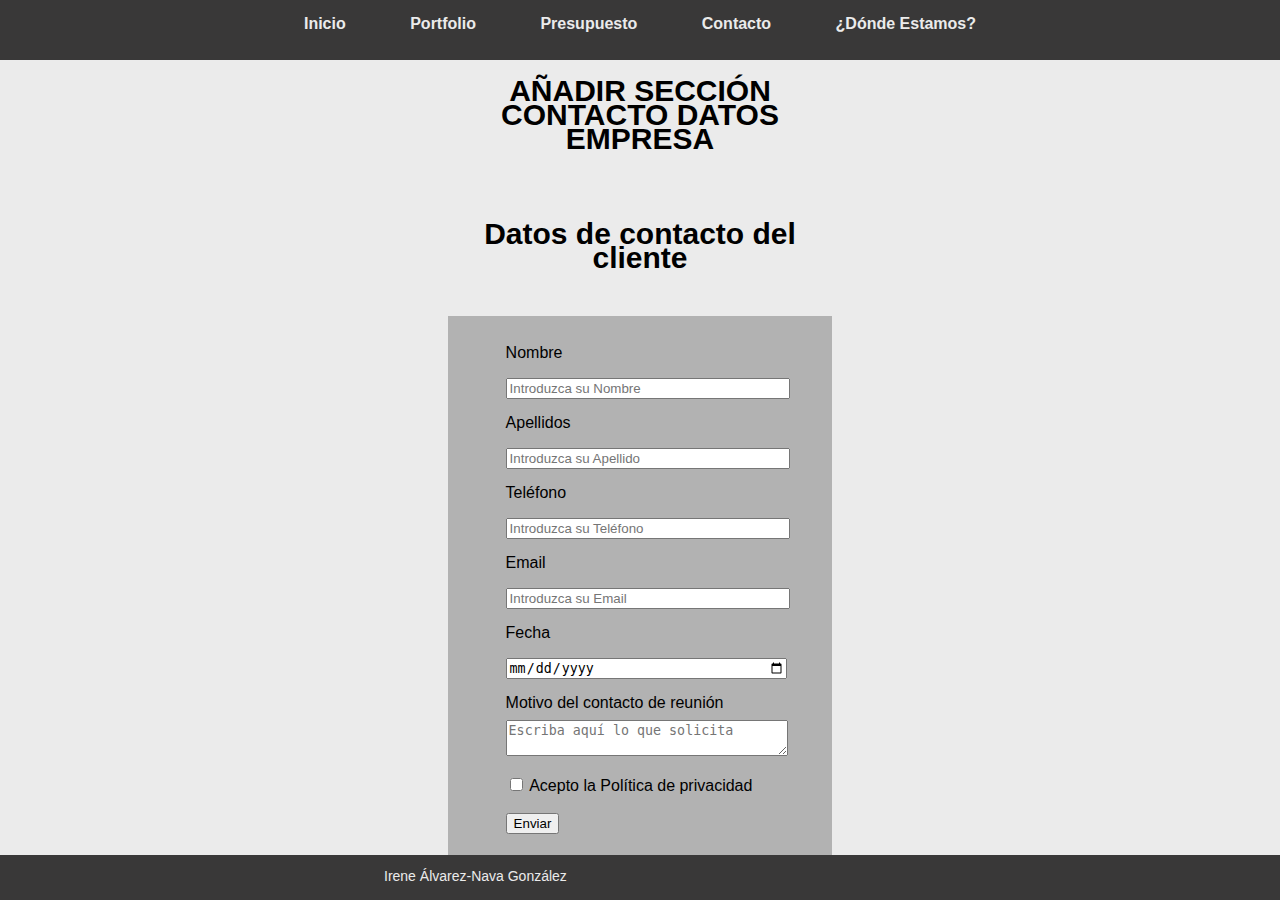
==== contacto.html @ 4398be56 "add contacto.html / contacto.css" ====
<!DOCTYPE html>
<html lang="es">
<head>
    <meta charset="UTF-8">
    <title>Irene Álvarez-Nava González</title>
    <link rel="stylesheet" type="text/css" href="css/header-body.css" media="screen">
    <link rel="stylesheet" type="text/css" href="css/piepagina.css" media="screen">
    <link rel="stylesheet" type="text/css" href="css/contacto.css" media="screen">
    <link rel="stylesheet" href="https://stackpath.bootstrapcdn.com/bootstrap/4.1.3/css/bootstrap.min.css" integrity="sha384-MCw98/SFnGE8fJT3GXwEOngsV7Zt27NXFoaoApmYm81iuXoPkFOJwJ8ERdknLPMO" crossorigin="anonymous">
    <script src="https://ajax.googleapis.com/ajax/libs/jquery/3.4.1/jquery.min.js"></script>
</head>
<body>
    <nav>
       <ul class="nav justify-content-center">
          <li class="nav-item">
            <a class="nav-link active" href="index.html">Inicio</a>
          </li>
          <li class="nav-item">
            <a class="nav-link" href="portfolio.html">Portfolio</a>
          </li>
          <li class="nav-item">
            <a class="nav-link" href="presupuesto.html">Presupuesto</a>
          </li>
          <li class="nav-item">
            <a class="nav-link" href="contacto.html">Contacto</a>
          </li>
          <li class="nav-item">
            <a class="nav-link" href="dondeEstamos.html">¿Dónde Estamos?</a>
          </li>
        </ul>
    </nav>
    <div class="container">
       <h4>AÑADIR SECCIÓN CONTACTO DATOS EMPRESA</h4>
        <h4>Datos de contacto del cliente</h4>
         <form>
              <div class="form-group">
                <label>Nombre</label>
                <input type="text" class="form-control" id="nombre" placeholder="Introduzca su Nombre" required>
              </div>
              <div class="form-group">
                <label>Apellidos</label>
                <input type="text" class="form-control" id="apellido" placeholder="Introduzca su Apellido" required>
              </div>
              <div class="form-group">
                <label>Teléfono</label>
                <input type="tel" class="form-control" id="telefono" placeholder="Introduzca su Teléfono" required>
              </div>
              <div class="form-group">
                <label>Email</label>
                <input type="email" class="form-control" id="email" placeholder="Introduzca su Email" required>
              </div>
              <div class="form-group">
                <label>Fecha</label>
                <input type="date" class="form-control" id="fecha" placeholder="Introduzca su Email" required>
              </div>
              <div class="form-group">
                <label>Motivo del contacto de reunión</label><br>
                  <textarea class="form-control" id="motivoContacto" placeholder="Escriba aquí lo que solicita"></textarea>
              </div>
              <div class="form-group form-check">
                <input type="checkbox" class="form-check-input" id="exampleCheck1" required>
                <label class="form-check-label" for="exampleCheck1">Acepto la Política de privacidad</label>
              </div>
              <button type="submit" class="btn btn-secondary">Enviar</button>
        </form>
    </div>
    <footer>
        <p class="miPie">Irene Álvarez-Nava González</p>
        <p class="miotroPie">2018 &nbsp;&nbsp;| &nbsp;&nbsp;<a href="#">Politica de Privacidad</a> &nbsp;<a href="#">Terminos y condiciones</a></p>
    </footer>
</body>
</html>
---- css/header-body.css ----
body {
	margin: 0 !important;
	padding: 0 !important;
	font-family: Arial, Helvetica, sans-serif !important;
	color: black !important;
	background: #ebebeb !important; 
	font-size: 1em !important;
	line-height: 1.5em !important;
}


nav {
    text-align: center;
    background-color: #393838;
    height: 60px;
    top: 0;
    position: fixed;
    width: 100%;
    z-index: 16;
}


nav ul {
    margin: 0;
    padding: 0;
    list-style: none;
    font-weight: 500;
}

nav ul li {
    display: inline-block;
    font-weight: bold;
    margin-top: 0.9%;
}
			
nav ul li a {
    display: block !important;
    padding: 0 30px !important;
    text-decoration: none !important;
    color: #ebebeb !important;
}
			
nav ul li a:hover {
    color: #4b8081 !important;
}

.active a:visited{
    color: #4b8081 !important;
}
---- css/piepagina.css ----
footer {
  background-color: black;
  position: fixed;
  bottom: 0;
  width: 100%;
  height: 5% !important;
  background-color: #393838;
  color: #ebebeb;
  text-align: center;
}

.miPie {
    margin-top: 0.7%;
    margin-left: 30%;
    float: left;
    font-size: 14px;
}

.miotroPie {
    float: right;
    margin-top: 0.7%;
    margin-right: 30%;
    font-size: 14px;
}

.miotroPie a {
    text-decoration: none !important;
    color: #ebebeb !important;
}

.miotroPie a:hover {
    color: #a5a1a1 !important;
}
---- css/contacto.css ----
.container{
    margin-top: 5%;
    width: 30% !important;
    color: black;
    margin-left: 35%;
}

form {
    padding: 5%;
    padding-left: 15%;
    line-height: 35px;
    background-color: #b2b2b2;
}

h4 {
    margin-bottom: 8% !important;
    text-align: center;
    padding: 4%;
    font-size: 30px;
    font-weight: bold !important;
}

input.form-control {
    width: 90%;
}

textarea {
    width: 90% !important;
    height: 70%;
}

button{
    margin-top: 10px !important;
    margin-bottom: 5px !important;
}
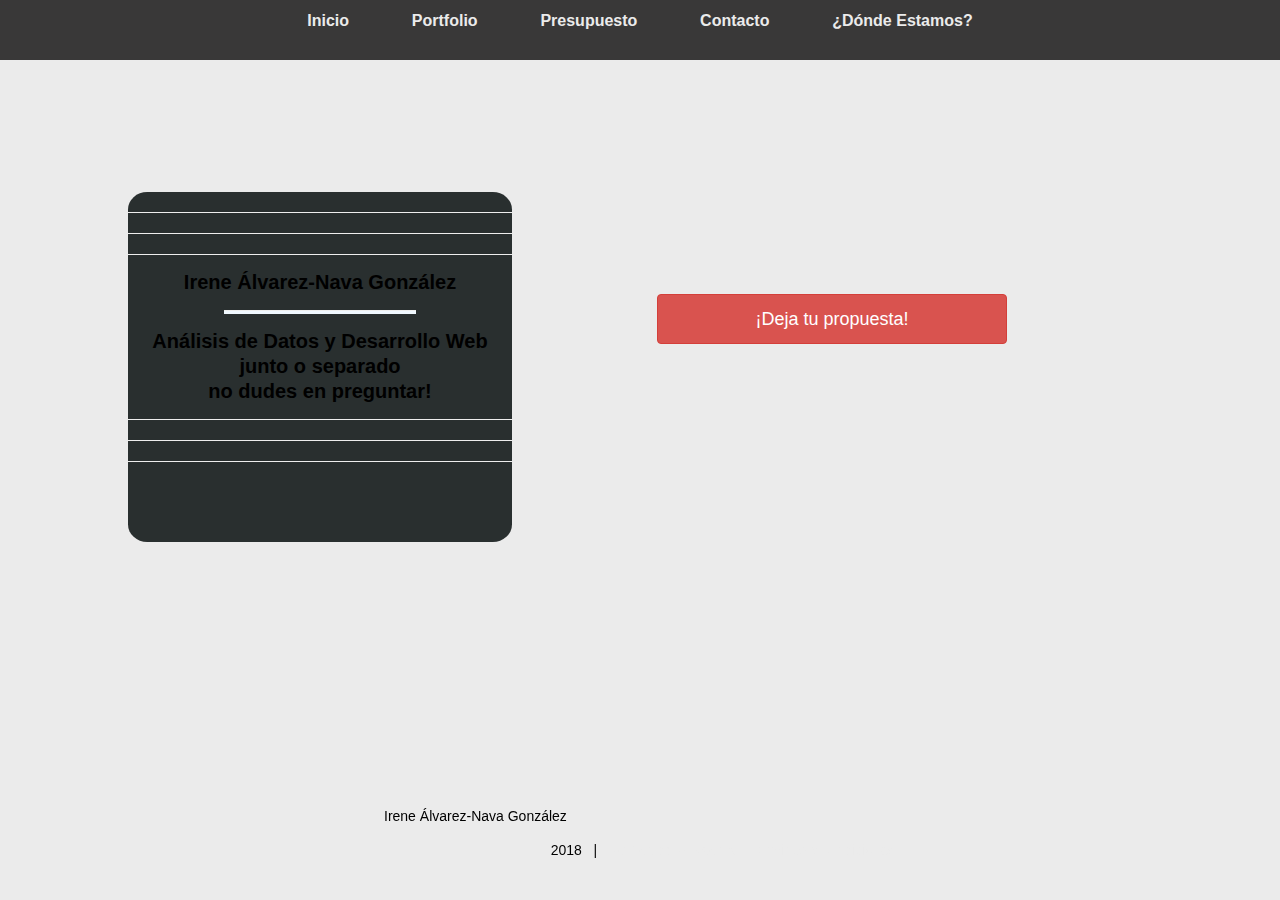
==== commit eafc0e0c: "Cambios" ====
--- a/contacto.html
+++ b/contacto.html
@@ -6,33 +6,40 @@
     <link rel="stylesheet" type="text/css" href="css/header-body.css" media="screen">
     <link rel="stylesheet" type="text/css" href="css/piepagina.css" media="screen">
     <link rel="stylesheet" type="text/css" href="css/contacto.css" media="screen">
-    <link rel="stylesheet" href="https://stackpath.bootstrapcdn.com/bootstrap/4.1.3/css/bootstrap.min.css" integrity="sha384-MCw98/SFnGE8fJT3GXwEOngsV7Zt27NXFoaoApmYm81iuXoPkFOJwJ8ERdknLPMO" crossorigin="anonymous">
-    <script src="https://ajax.googleapis.com/ajax/libs/jquery/3.4.1/jquery.min.js"></script>
+    <link href="//netdna.bootstrapcdn.com/bootstrap/3.1.0/css/bootstrap.min.css" rel="stylesheet" id="bootstrap-css">
+    <script src="//code.jquery.com/jquery-1.11.1.min.js"></script>
+    <script src="//netdna.bootstrapcdn.com/bootstrap/3.1.0/js/bootstrap.min.js"></script>
 </head>
 <body>
     <nav>
-       <ul class="nav justify-content-center">
-          <li class="nav-item">
-            <a class="nav-link active" href="index.html">Inicio</a>
+       <ul class="navbar justify-content-center">
+          <li class="navbar-item">
+            <a class="navbar-link active" href="index.html">Inicio</a>
           </li>
-          <li class="nav-item">
-            <a class="nav-link" href="portfolio.html">Portfolio</a>
+          <li class="navbar-item">
+            <a class="navbar-link" href="portfolio.html">Portfolio</a>
           </li>
-          <li class="nav-item">
-            <a class="nav-link" href="presupuesto.html">Presupuesto</a>
+          <li class="navbar-item">
+            <a class="navbar-link" href="presupuesto.html">Presupuesto</a>
           </li>
-          <li class="nav-item">
-            <a class="nav-link" href="contacto.html">Contacto</a>
+          <li class="navbar-item">
+            <a class="navbar-link" href="contacto.html">Contacto</a>
           </li>
-          <li class="nav-item">
-            <a class="nav-link" href="dondeEstamos.html">¿Dónde Estamos?</a>
+          <li class="navbar-item">
+            <a class="navbar-link" href="dondeEstamos.html">¿Dónde Estamos?</a>
           </li>
         </ul>
     </nav>
-    <div class="container">
-       <h4>AÑADIR SECCIÓN CONTACTO DATOS EMPRESA</h4>
-        <h4>Datos de contacto del cliente</h4>
-         <form>
+
+    <div id='contenedorContacto'>
+        <div class="formulario text-center">
+          <a href="" class="btn btn-danger" data-toggle="modal" data-target="#modalContactForm">
+            ¡Deja tu propuesta!</a>
+        </div>
+    <!--
+        <div class="formulario">
+            <h4>Datos de contacto del cliente</h4>
+             <form>
               <div class="form-group">
                 <label>Nombre</label>
                 <input type="text" class="form-control" id="nombre" placeholder="Introduzca su Nombre" required>
@@ -62,9 +69,67 @@
                 <label class="form-check-label" for="exampleCheck1">Acepto la Política de privacidad</label>
               </div>
               <button type="submit" class="btn btn-secondary">Enviar</button>
-        </form>
+            </form>
+        </div>
+-->
+        <div class='informacion'>
+          <hr>
+          <hr>
+          <hr>
+           <p>Irene Álvarez-Nava González</p>
+           <hr style="width: 50%; height: 3px; background-color: aliceblue;">
+           <p class="p">Análisis de Datos y Desarrollo Web
+           <p class="p">junto o separado</p>
+           <p class="p">no dudes en preguntar!</p>
+           <hr>
+          <hr>
+          <hr>
+        </div>
     </div>
-    <footer>
+    
+    <div class="modal fade" id="modalContactForm" tabindex="-1" role="dialog" aria-labelledby="myModalLabel"
+          aria-hidden="true">
+          <div class="modal-dialog" role="document">
+            <div class="modal-content">
+              <div class="modal-header text-center">
+                <h4 class="modal-title w-100 font-weight-bold">Write to us</h4>
+                <button type="button" class="close" data-dismiss="modal" aria-label="Close">
+                  <span aria-hidden="true">&times;</span>
+                </button>
+              </div>
+              <div class="modal-body mx-3">
+                <div class="md-form mb-5">
+                  <i class="fas fa-user prefix grey-text"></i>
+                  <input type="text" id="form34" class="form-control validate">
+                  <label data-error="wrong" data-success="right" for="form34">Your name</label>
+                </div>
+
+                <div class="md-form mb-5">
+                  <i class="fas fa-envelope prefix grey-text"></i>
+                  <input type="email" id="form29" class="form-control validate">
+                  <label data-error="wrong" data-success="right" for="form29">Your email</label>
+                </div>
+
+                <div class="md-form mb-5">
+                  <i class="fas fa-tag prefix grey-text"></i>
+                  <input type="text" id="form32" class="form-control validate">
+                  <label data-error="wrong" data-success="right" for="form32">Subject</label>
+                </div>
+
+                <div class="md-form">
+                  <i class="fas fa-pencil prefix grey-text"></i>
+                  <textarea type="text" id="form8" class="md-textarea form-control" rows="4"></textarea>
+                  <label data-error="wrong" data-success="right" for="form8">Your message</label>
+                </div>
+
+              </div>
+              <div class="modal-footer d-flex justify-content-center">
+                <button class="btn btn-unique">Send <i class="fas fa-paper-plane-o ml-1"></i></button>
+              </div>
+            </div>
+          </div>
+        </div>
+    <footer class="navbar-fixed-bottom">
         <p class="miPie">Irene Álvarez-Nava González</p>
         <p class="miotroPie">2018 &nbsp;&nbsp;| &nbsp;&nbsp;<a href="#">Politica de Privacidad</a> &nbsp;<a href="#">Terminos y condiciones</a></p>
     </footer>
--- a/css/header-body.css
+++ b/css/header-body.css
@@ -35,9 +35,10 @@
 			
 nav ul li a {
     display: block !important;
-    padding: 0 30px !important;
+    padding: 0 30px 15px !important;
     text-decoration: none !important;
     color: #ebebeb !important;
+    font-size: 16px;
 }
 			
 nav ul li a:hover {
--- a/css/piepagina.css
+++ b/css/piepagina.css
@@ -1,12 +1,8 @@
-footer {
-  background-color: black;
-  position: fixed;
-  bottom: 0;
-  width: 100%;
-  height: 5% !important;
-  background-color: #393838;
-  color: #ebebeb;
-  text-align: center;
+footer.navbar-fixed-bottom {
+   position: fixed;
+    height: 100px;
+    bottom: 0;
+    width: 100%;
 }
 
 .miPie {
--- a/css/contacto.css
+++ b/css/contacto.css
@@ -1,10 +1,49 @@
-.container{
-    margin-top: 5%;
-    width: 30% !important;
-    color: black;
-    margin-left: 35%;
+#contenedorContacto{
+    width: 100%;
 }
 
+.informacion{
+    
+    border-radius: 5%;
+    background-color: #292f2f;
+    width: 30% !important;
+    height: 350px;
+    float: left;
+    margin-top: 15%;
+    margin-left: 10%;
+
+}
+
+.informacion p {
+    text-align: center;
+    font-size: 20px;
+    font-weight: bold;
+}
+
+.informacion p.p {
+    margin-top: 10px;
+    text-align: center;
+    font-size: 20px;
+    font-weight: bold;
+}
+
+.formulario{
+    margin-top: 23%;
+    margin-right: 15%;
+    width: 40% !important;
+    color: black;
+    float: right;
+}
+
+.formulario a{
+    
+    padding-top: 12px;
+    height: 50px;
+    width: 350px;
+    font-size: 18px;
+}
+
+/*
 form {
     padding: 5%;
     padding-left: 15%;
@@ -32,4 +71,4 @@
 button{
     margin-top: 10px !important;
     margin-bottom: 5px !important;
-}+}*/
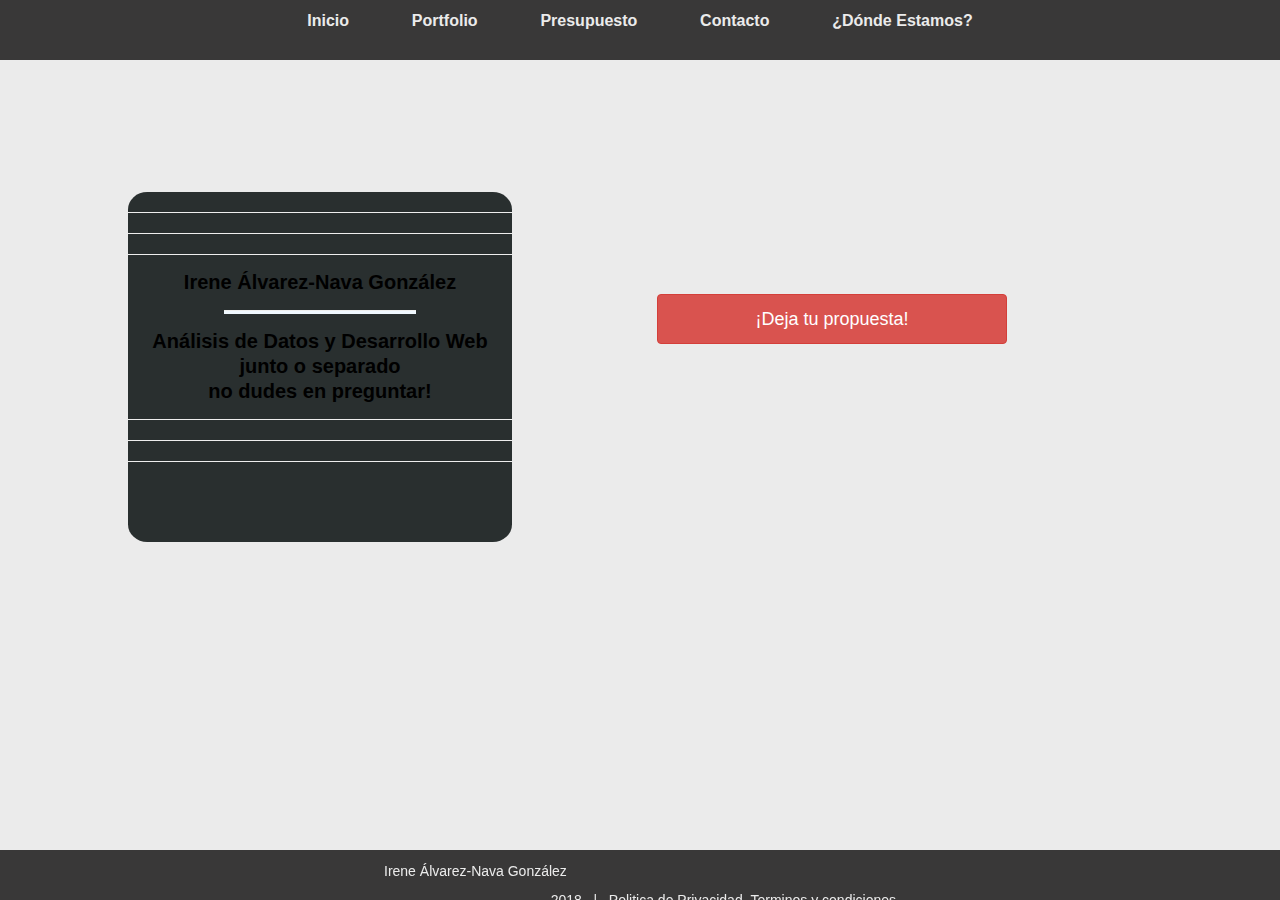
==== commit 040cb1f5: "pie de página arreglado" ====
--- a/contacto.html
+++ b/contacto.html
@@ -129,9 +129,10 @@
             </div>
           </div>
         </div>
-    <footer class="navbar-fixed-bottom">
-        <p class="miPie">Irene Álvarez-Nava González</p>
-        <p class="miotroPie">2018 &nbsp;&nbsp;| &nbsp;&nbsp;<a href="#">Politica de Privacidad</a> &nbsp;<a href="#">Terminos y condiciones</a></p>
-    </footer>
+        <footer class="page-footer">
+            <div class="miPie">Irene Álvarez-Nava González</div>
+            <div><p class="miotroPie">2018 &nbsp;&nbsp;| &nbsp;&nbsp;<a href="#">Politica de Privacidad</a> &nbsp;<a href="#">Terminos y condiciones</a></p>
+         </div>
+        </footer>
 </body>
 </html>--- a/css/piepagina.css
+++ b/css/piepagina.css
@@ -1,22 +1,25 @@
-footer.navbar-fixed-bottom {
+footer.page-footer {
    position: fixed;
-    height: 100px;
+    height: 50px;
     bottom: 0;
     width: 100%;
+    background-color: #393838;
 }
 
 .miPie {
-    margin-top: 0.7%;
+    margin-top: 1.1%;
     margin-left: 30%;
     float: left;
     font-size: 14px;
+    color: #ebebeb;
 }
 
 .miotroPie {
     float: right;
-    margin-top: 0.7%;
+    margin-top: 1.1%;
     margin-right: 30%;
     font-size: 14px;
+    color: #ebebeb;
 }
 
 .miotroPie a {
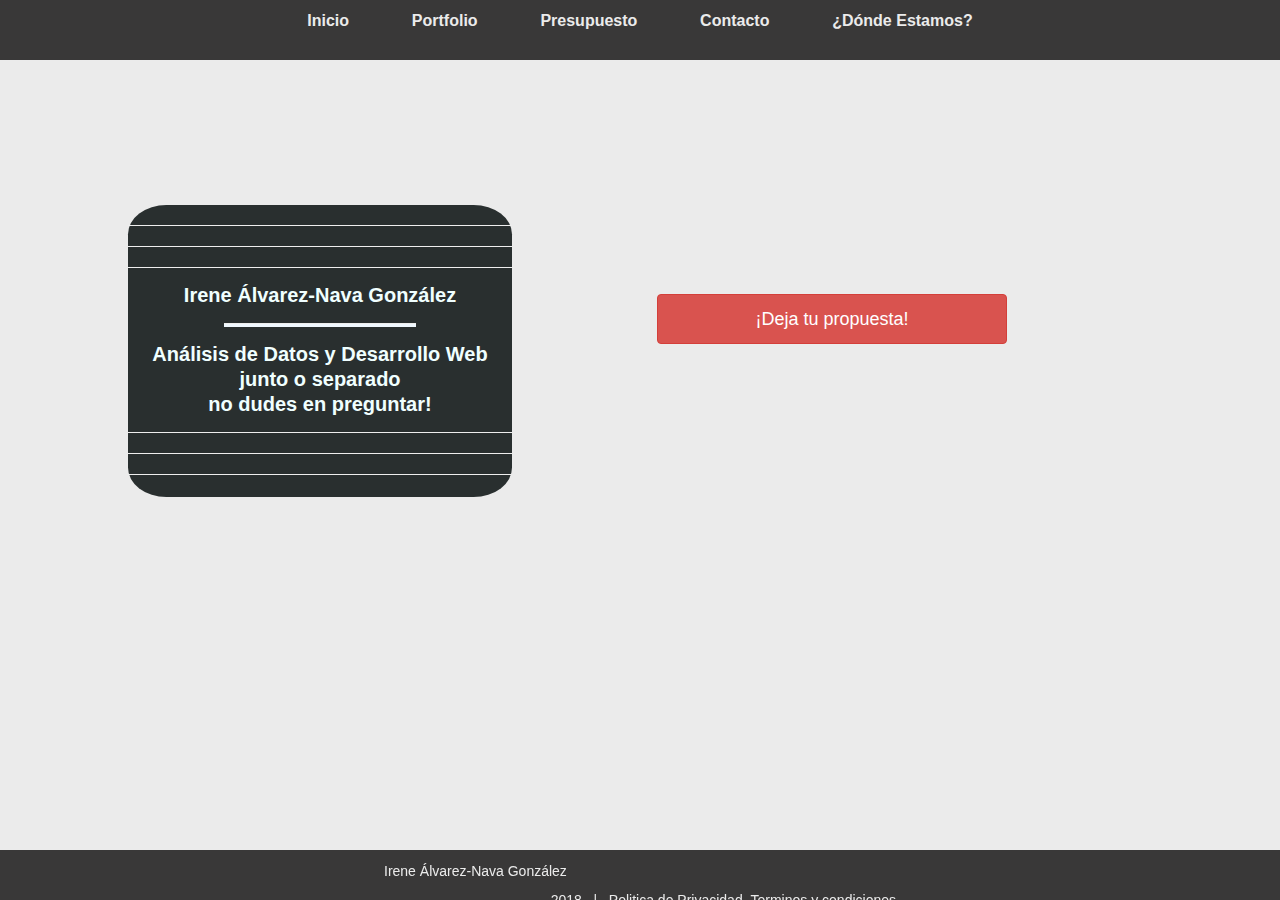
==== commit c591ad15: "terminado portfolio y contacto" ====
--- a/contacto.html
+++ b/contacto.html
@@ -36,42 +36,7 @@
           <a href="" class="btn btn-danger" data-toggle="modal" data-target="#modalContactForm">
             ¡Deja tu propuesta!</a>
         </div>
-    <!--
-        <div class="formulario">
-            <h4>Datos de contacto del cliente</h4>
-             <form>
-              <div class="form-group">
-                <label>Nombre</label>
-                <input type="text" class="form-control" id="nombre" placeholder="Introduzca su Nombre" required>
-              </div>
-              <div class="form-group">
-                <label>Apellidos</label>
-                <input type="text" class="form-control" id="apellido" placeholder="Introduzca su Apellido" required>
-              </div>
-              <div class="form-group">
-                <label>Teléfono</label>
-                <input type="tel" class="form-control" id="telefono" placeholder="Introduzca su Teléfono" required>
-              </div>
-              <div class="form-group">
-                <label>Email</label>
-                <input type="email" class="form-control" id="email" placeholder="Introduzca su Email" required>
-              </div>
-              <div class="form-group">
-                <label>Fecha</label>
-                <input type="date" class="form-control" id="fecha" placeholder="Introduzca su Email" required>
-              </div>
-              <div class="form-group">
-                <label>Motivo del contacto de reunión</label><br>
-                  <textarea class="form-control" id="motivoContacto" placeholder="Escriba aquí lo que solicita"></textarea>
-              </div>
-              <div class="form-group form-check">
-                <input type="checkbox" class="form-check-input" id="exampleCheck1" required>
-                <label class="form-check-label" for="exampleCheck1">Acepto la Política de privacidad</label>
-              </div>
-              <button type="submit" class="btn btn-secondary">Enviar</button>
-            </form>
-        </div>
--->
+   
         <div class='informacion'>
           <hr>
           <hr>
@@ -82,8 +47,8 @@
            <p class="p">junto o separado</p>
            <p class="p">no dudes en preguntar!</p>
            <hr>
-          <hr>
-          <hr>
+           <hr>
+           <hr>
         </div>
     </div>
     
@@ -92,39 +57,45 @@
           <div class="modal-dialog" role="document">
             <div class="modal-content">
               <div class="modal-header text-center">
-                <h4 class="modal-title w-100 font-weight-bold">Write to us</h4>
-                <button type="button" class="close" data-dismiss="modal" aria-label="Close">
+                <h4 class="modal-title w-100 font-weight-bold">Datos de Contacto</h4>
+                <button type="button" style="margin-top: -32px;" class="close" data-dismiss="modal" aria-label="Close">
                   <span aria-hidden="true">&times;</span>
                 </button>
               </div>
               <div class="modal-body mx-3">
                 <div class="md-form mb-5">
                   <i class="fas fa-user prefix grey-text"></i>
+                  <label data-error="wrong" data-success="right" for="form34">Nombre</label>
                   <input type="text" id="form34" class="form-control validate">
-                  <label data-error="wrong" data-success="right" for="form34">Your name</label>
                 </div>
-
+                <div class="md-form mb-5">
+                  <i class="fas fa-user prefix grey-text"></i>
+                  <label data-error="wrong" data-success="right" for="form34">Apellidos</label>
+                  <input type="text" id="form34" class="form-control validate">
+                </div>
                 <div class="md-form mb-5">
                   <i class="fas fa-envelope prefix grey-text"></i>
+                  <label data-error="wrong" data-success="right" for="form29">Teléfono</label>
+                  <input type="tel" id="form29" class="form-control validate">
+                </div>
+                <div class="md-form mb-5">
+                  <i class="fas fa-envelope prefix grey-text"></i>
+                  <label data-error="wrong" data-success="right" for="form29">Email</label>
                   <input type="email" id="form29" class="form-control validate">
-                  <label data-error="wrong" data-success="right" for="form29">Your email</label>
                 </div>
-
                 <div class="md-form mb-5">
                   <i class="fas fa-tag prefix grey-text"></i>
-                  <input type="text" id="form32" class="form-control validate">
-                  <label data-error="wrong" data-success="right" for="form32">Subject</label>
+                  <label data-error="wrong" data-success="right" for="form32">Fecha</label>
+                  <input type="date" id="form32" class="form-control validate">
                 </div>
-
                 <div class="md-form">
                   <i class="fas fa-pencil prefix grey-text"></i>
+                  <label data-error="wrong" data-success="right" for="form8">Motivo de Reunión</label>
                   <textarea type="text" id="form8" class="md-textarea form-control" rows="4"></textarea>
-                  <label data-error="wrong" data-success="right" for="form8">Your message</label>
                 </div>
-
               </div>
               <div class="modal-footer d-flex justify-content-center">
-                <button class="btn btn-unique">Send <i class="fas fa-paper-plane-o ml-1"></i></button>
+                <button type="submit" class="btn btn-danger">Enviar</button>
               </div>
             </div>
           </div>
--- a/css/contacto.css
+++ b/css/contacto.css
@@ -4,12 +4,12 @@
 
 .informacion{
     
-    border-radius: 5%;
+    border-radius: 10%;
     background-color: #292f2f;
     width: 30% !important;
-    height: 350px;
+    height: 292px;
     float: left;
-    margin-top: 15%;
+    margin-top: 16%;
     margin-left: 10%;
 
 }
@@ -18,6 +18,7 @@
     text-align: center;
     font-size: 20px;
     font-weight: bold;
+    color: azure
 }
 
 .informacion p.p {
@@ -43,32 +44,9 @@
     font-size: 18px;
 }
 
-/*
-form {
-    padding: 5%;
-    padding-left: 15%;
-    line-height: 35px;
-    background-color: #b2b2b2;
+label {
+    margin-top: 10px; 
+    margin-bottom: 10px;
+    font-size: 15px;
+    margin-left: 2px;
 }
-
-h4 {
-    margin-bottom: 8% !important;
-    text-align: center;
-    padding: 4%;
-    font-size: 30px;
-    font-weight: bold !important;
-}
-
-input.form-control {
-    width: 90%;
-}
-
-textarea {
-    width: 90% !important;
-    height: 70%;
-}
-
-button{
-    margin-top: 10px !important;
-    margin-bottom: 5px !important;
-}*/
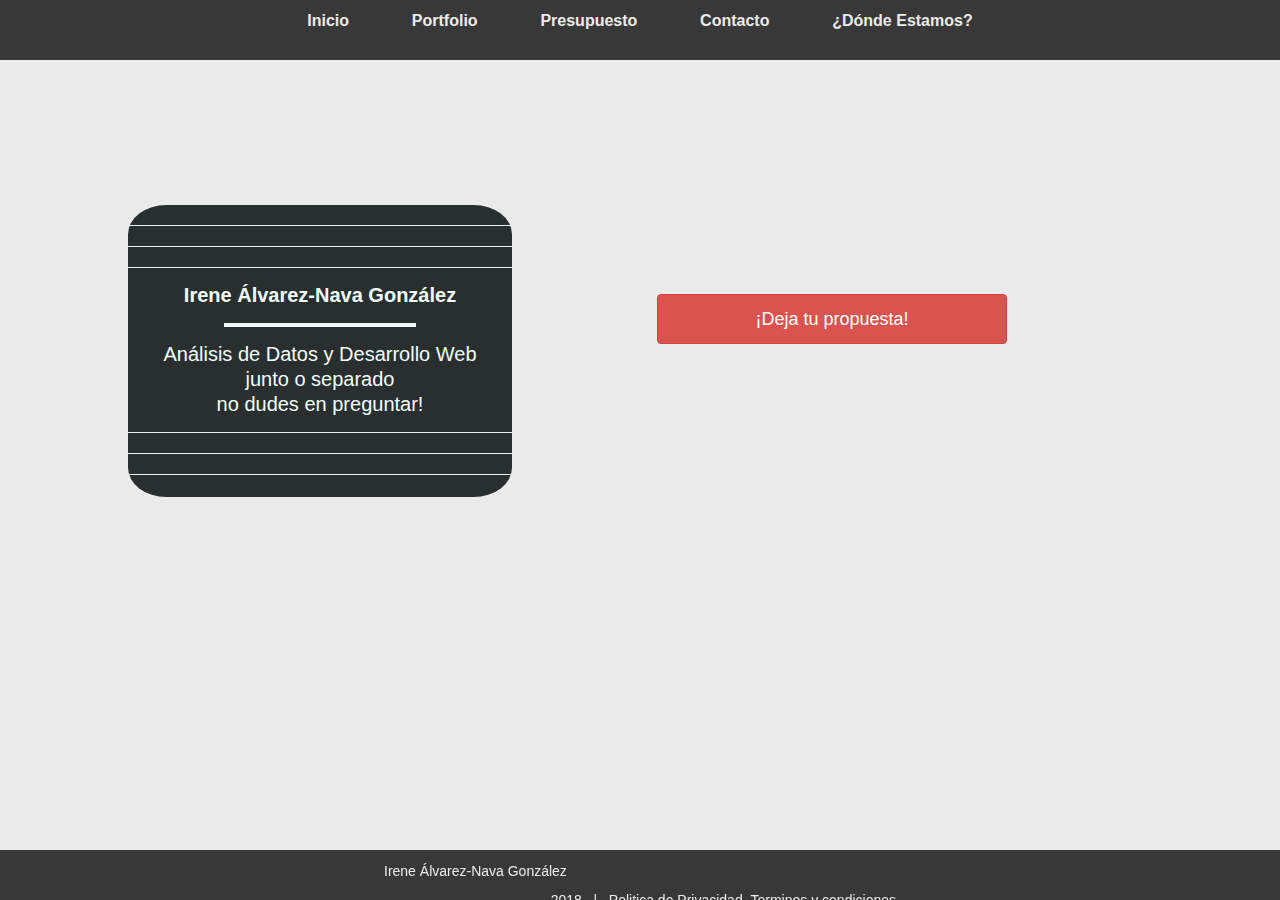
==== commit a6ada21c: "modificación negrita contacto" ====
--- a/contacto.html
+++ b/contacto.html
@@ -41,7 +41,7 @@
           <hr>
           <hr>
           <hr>
-           <p>Irene Álvarez-Nava González</p>
+           <p style="font-weight: bold;">Irene Álvarez-Nava González</p>
            <hr style="width: 50%; height: 3px; background-color: aliceblue;">
            <p class="p">Análisis de Datos y Desarrollo Web
            <p class="p">junto o separado</p>
--- a/css/contacto.css
+++ b/css/contacto.css
@@ -17,7 +17,6 @@
 .informacion p {
     text-align: center;
     font-size: 20px;
-    font-weight: bold;
     color: azure
 }
 
@@ -25,7 +24,6 @@
     margin-top: 10px;
     text-align: center;
     font-size: 20px;
-    font-weight: bold;
 }
 
 .formulario{
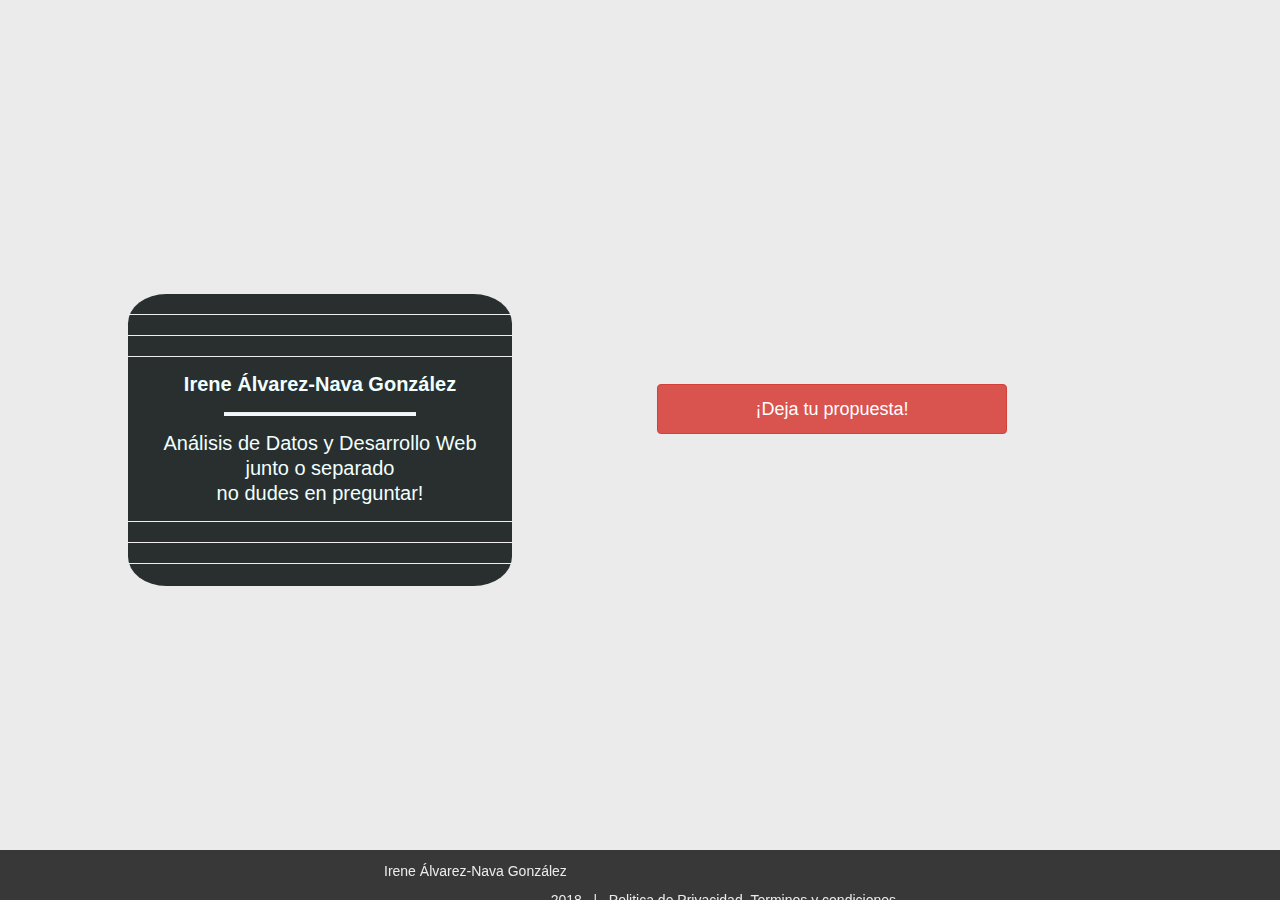
==== commit 87097fe9: "arreglo proyecto con carga ajax" ====
--- a/contacto.html
+++ b/contacto.html
@@ -4,33 +4,13 @@
     <meta charset="UTF-8">
     <title>Irene Álvarez-Nava González</title>
     <link rel="stylesheet" type="text/css" href="css/header-body.css" media="screen">
+    <link rel="stylesheet" type="text/css" href="css/contacto.css" media="screen">
     <link rel="stylesheet" type="text/css" href="css/piepagina.css" media="screen">
-    <link rel="stylesheet" type="text/css" href="css/contacto.css" media="screen">
     <link href="//netdna.bootstrapcdn.com/bootstrap/3.1.0/css/bootstrap.min.css" rel="stylesheet" id="bootstrap-css">
     <script src="//code.jquery.com/jquery-1.11.1.min.js"></script>
     <script src="//netdna.bootstrapcdn.com/bootstrap/3.1.0/js/bootstrap.min.js"></script>
 </head>
 <body>
-    <nav>
-       <ul class="navbar justify-content-center">
-          <li class="navbar-item">
-            <a class="navbar-link active" href="index.html">Inicio</a>
-          </li>
-          <li class="navbar-item">
-            <a class="navbar-link" href="portfolio.html">Portfolio</a>
-          </li>
-          <li class="navbar-item">
-            <a class="navbar-link" href="presupuesto.html">Presupuesto</a>
-          </li>
-          <li class="navbar-item">
-            <a class="navbar-link" href="contacto.html">Contacto</a>
-          </li>
-          <li class="navbar-item">
-            <a class="navbar-link" href="dondeEstamos.html">¿Dónde Estamos?</a>
-          </li>
-        </ul>
-    </nav>
-
     <div id='contenedorContacto'>
         <div class="formulario text-center">
           <a href="" class="btn btn-danger" data-toggle="modal" data-target="#modalContactForm">
@@ -51,55 +31,56 @@
            <hr>
         </div>
     </div>
-    
-    <div class="modal fade" id="modalContactForm" tabindex="-1" role="dialog" aria-labelledby="myModalLabel"
-          aria-hidden="true">
-          <div class="modal-dialog" role="document">
-            <div class="modal-content">
-              <div class="modal-header text-center">
-                <h4 class="modal-title w-100 font-weight-bold">Datos de Contacto</h4>
-                <button type="button" style="margin-top: -32px;" class="close" data-dismiss="modal" aria-label="Close">
-                  <span aria-hidden="true">&times;</span>
-                </button>
-              </div>
-              <div class="modal-body mx-3">
-                <div class="md-form mb-5">
-                  <i class="fas fa-user prefix grey-text"></i>
-                  <label data-error="wrong" data-success="right" for="form34">Nombre</label>
-                  <input type="text" id="form34" class="form-control validate">
-                </div>
-                <div class="md-form mb-5">
-                  <i class="fas fa-user prefix grey-text"></i>
-                  <label data-error="wrong" data-success="right" for="form34">Apellidos</label>
-                  <input type="text" id="form34" class="form-control validate">
-                </div>
-                <div class="md-form mb-5">
-                  <i class="fas fa-envelope prefix grey-text"></i>
-                  <label data-error="wrong" data-success="right" for="form29">Teléfono</label>
-                  <input type="tel" id="form29" class="form-control validate">
-                </div>
-                <div class="md-form mb-5">
-                  <i class="fas fa-envelope prefix grey-text"></i>
-                  <label data-error="wrong" data-success="right" for="form29">Email</label>
-                  <input type="email" id="form29" class="form-control validate">
-                </div>
-                <div class="md-form mb-5">
-                  <i class="fas fa-tag prefix grey-text"></i>
-                  <label data-error="wrong" data-success="right" for="form32">Fecha</label>
-                  <input type="date" id="form32" class="form-control validate">
-                </div>
-                <div class="md-form">
-                  <i class="fas fa-pencil prefix grey-text"></i>
-                  <label data-error="wrong" data-success="right" for="form8">Motivo de Reunión</label>
-                  <textarea type="text" id="form8" class="md-textarea form-control" rows="4"></textarea>
+    <form action="contacto.html" name="formularioContacto" id="contacto" method="post" value="contacto">
+        <div class="modal fade" id="modalContactForm" tabindex="-1" role="dialog" aria-labelledby="myModalLabel"
+              aria-hidden="true">
+              <div class="modal-dialog" role="document">
+                <div class="modal-content">
+                  <div class="modal-header text-center">
+                    <h4 class="modal-title w-100 font-weight-bold">Datos de Contacto</h4>
+                    <button type="button" style="margin-top: -32px;" class="close" data-dismiss="modal" aria-label="Close">
+                      <span aria-hidden="true">&times;</span>
+                    </button>
+                  </div>
+                  <div class="modal-body mx-3">
+                    <div class="md-form mb-5">
+                      <i class="fas fa-user prefix grey-text"></i>
+                      <label data-error="wrong" data-success="right" for="form34">Nombre</label>
+                      <input type="text" id="form34" class="form-control validate" required>
+                    </div>
+                    <div class="md-form mb-5">
+                      <i class="fas fa-user prefix grey-text"></i>
+                      <label data-error="wrong" data-success="right" for="form34">Apellidos</label>
+                      <input type="text" id="form34" class="form-control validate" required>
+                    </div>
+                    <div class="md-form mb-5">
+                      <i class="fas fa-envelope prefix grey-text"></i>
+                      <label data-error="wrong" data-success="right" for="form29">Teléfono</label>
+                      <input type="tel" id="form29" pattern="[0-9]{9}" title="Introduzca 9 dígitos" class="form-control validate" required>
+                    </div>
+                    <div class="md-form mb-5">
+                      <i class="fas fa-envelope prefix grey-text"></i>
+                      <label data-error="wrong" data-success="right" for="form29">Email</label>
+                      <input type="email" id="form29" class="form-control validate" required>
+                    </div>
+                    <div class="md-form mb-5">
+                      <i class="fas fa-tag prefix grey-text"></i>
+                      <label data-error="wrong" data-success="right" for="form32">Fecha</label>
+                      <input type="date" id="form32" class="form-control validate" required>
+                    </div>
+                    <div class="md-form">
+                      <i class="fas fa-pencil prefix grey-text"></i>
+                      <label data-error="wrong" data-success="right" for="form8">Motivo de Reunión</label>
+                      <textarea type="text" id="form8" class="md-textarea form-control" rows="4" required></textarea>
+                    </div>
+                  </div>
+                  <div class="modal-footer d-flex justify-content-center">
+                    <button type="submit" class="btn btn-danger" value="Enviar">Enviar</button>
+                  </div>
                 </div>
               </div>
-              <div class="modal-footer d-flex justify-content-center">
-                <button type="submit" class="btn btn-danger">Enviar</button>
-              </div>
             </div>
-          </div>
-        </div>
+        </form>
         <footer class="page-footer">
             <div class="miPie">Irene Álvarez-Nava González</div>
             <div><p class="miotroPie">2018 &nbsp;&nbsp;| &nbsp;&nbsp;<a href="#">Politica de Privacidad</a> &nbsp;<a href="#">Terminos y condiciones</a></p>
--- a/css/contacto.css
+++ b/css/contacto.css
@@ -1,5 +1,6 @@
 #contenedorContacto{
     width: 100%;
+    margin-top: 7%;
 }
 
 .informacion{
